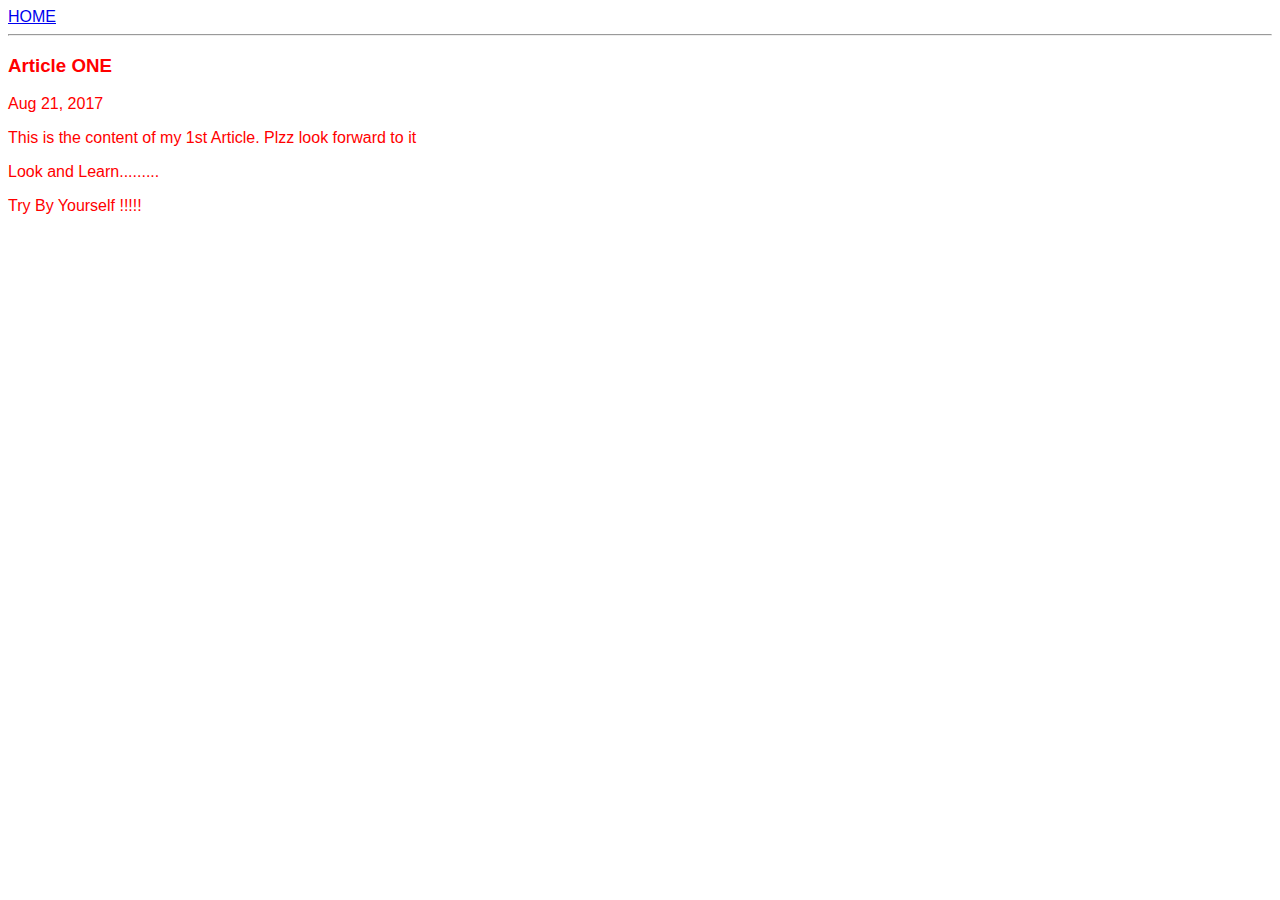
==== ui/A-one.html @ b837d590 "[imad-console] Updates ui/A-one.html" ====
<html>
    <head>
        <title>
            Article One | Mr.Cool    
        </title>
        <meta name="viewport" content="width=device-width, initial-scale=1" />
        <style>
            .container {
                max width: 800px;
                margin: 0 auto;
                color: red;
                font-family: sans-serif;
            }
        </style>
    </head>
    <body>
        <div class="container">
            <div>
                <a href="/">HOME</a>
            </div>
            <hr/>
            <h3>
                Article ONE
            </h3>
                
                <div>
                    Aug 21, 2017
                </div>
                <div>
                    <p>
                        This is the content of my 1st Article. Plzz look forward to it
                    </p>
                    <p>
                        Look and Learn.........
                    </p>
                    <p>
                        Try By Yourself !!!!!
                    </p>
                </div>
        </div>
    </body>
</html>
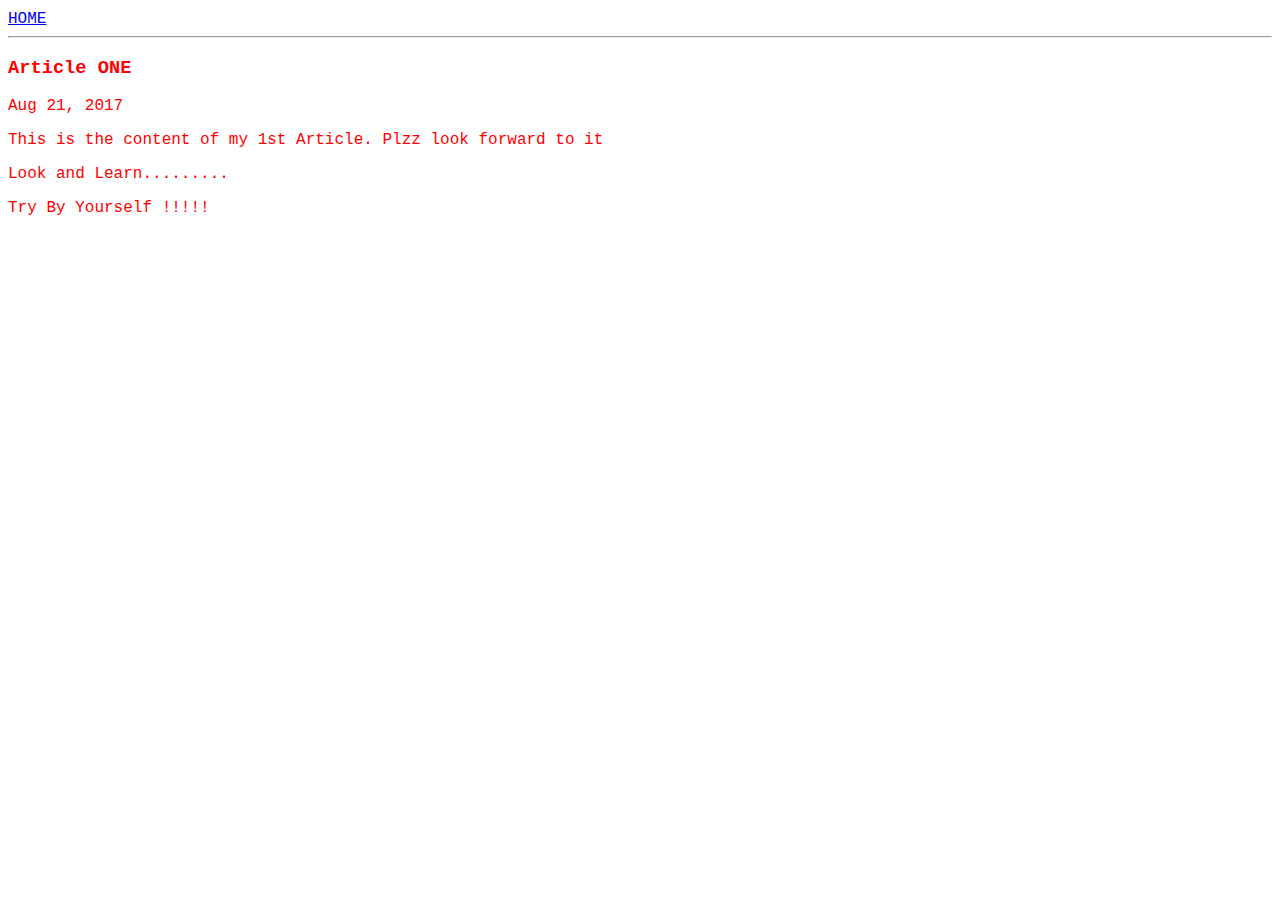
==== commit ff105290: "[imad-console] Updates ui/A-one.html" ====
--- a/ui/A-one.html
+++ b/ui/A-one.html
@@ -7,9 +7,9 @@
         <style>
             .container {
                 max width: 800px;
-                margin: 0 auto;
+                margin: 10 auto;
                 color: red;
-                font-family: sans-serif;
+                font-family: Courier New;
             }
         </style>
     </head>
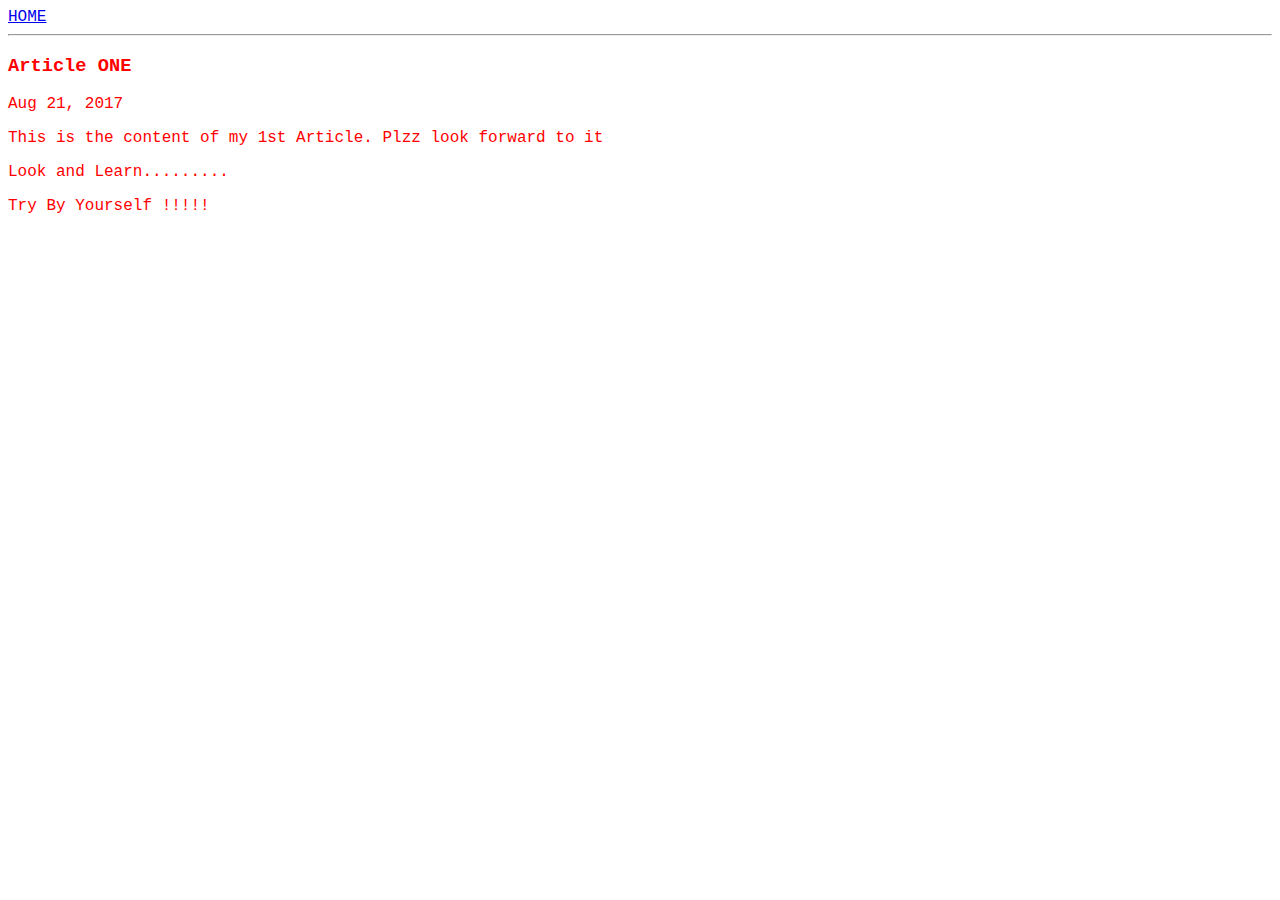
==== commit 5915aadf: "[imad-console] Updates ui/A-one.html" ====
--- a/ui/A-one.html
+++ b/ui/A-one.html
@@ -7,7 +7,7 @@
         <style>
             .container {
                 max width: 800px;
-                margin: 10 auto;
+                margin: 0 auto;
                 color: red;
                 font-family: Courier New;
             }
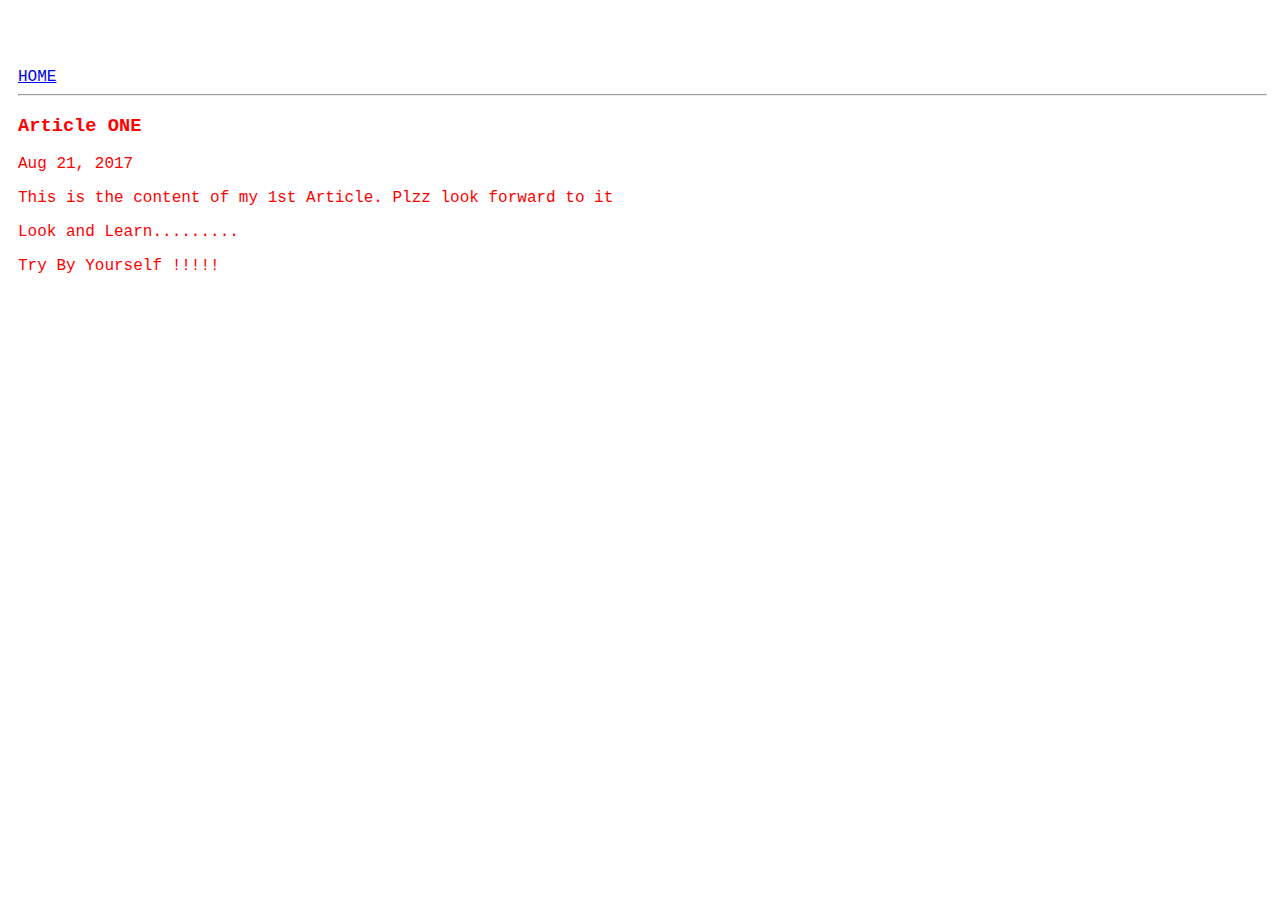
==== commit d5af0630: "[imad-console] Updates ui/A-one.html" ====
--- a/ui/A-one.html
+++ b/ui/A-one.html
@@ -6,10 +6,13 @@
         <meta name="viewport" content="width=device-width, initial-scale=1" />
         <style>
             .container {
-                max width: 800px;
+                max width: 600;
                 margin: 0 auto;
                 color: red;
                 font-family: Courier New;
+                padding-top: 60px;
+                padding-left: 10px;
+                padding-right: 5px;
             }
         </style>
     </head>
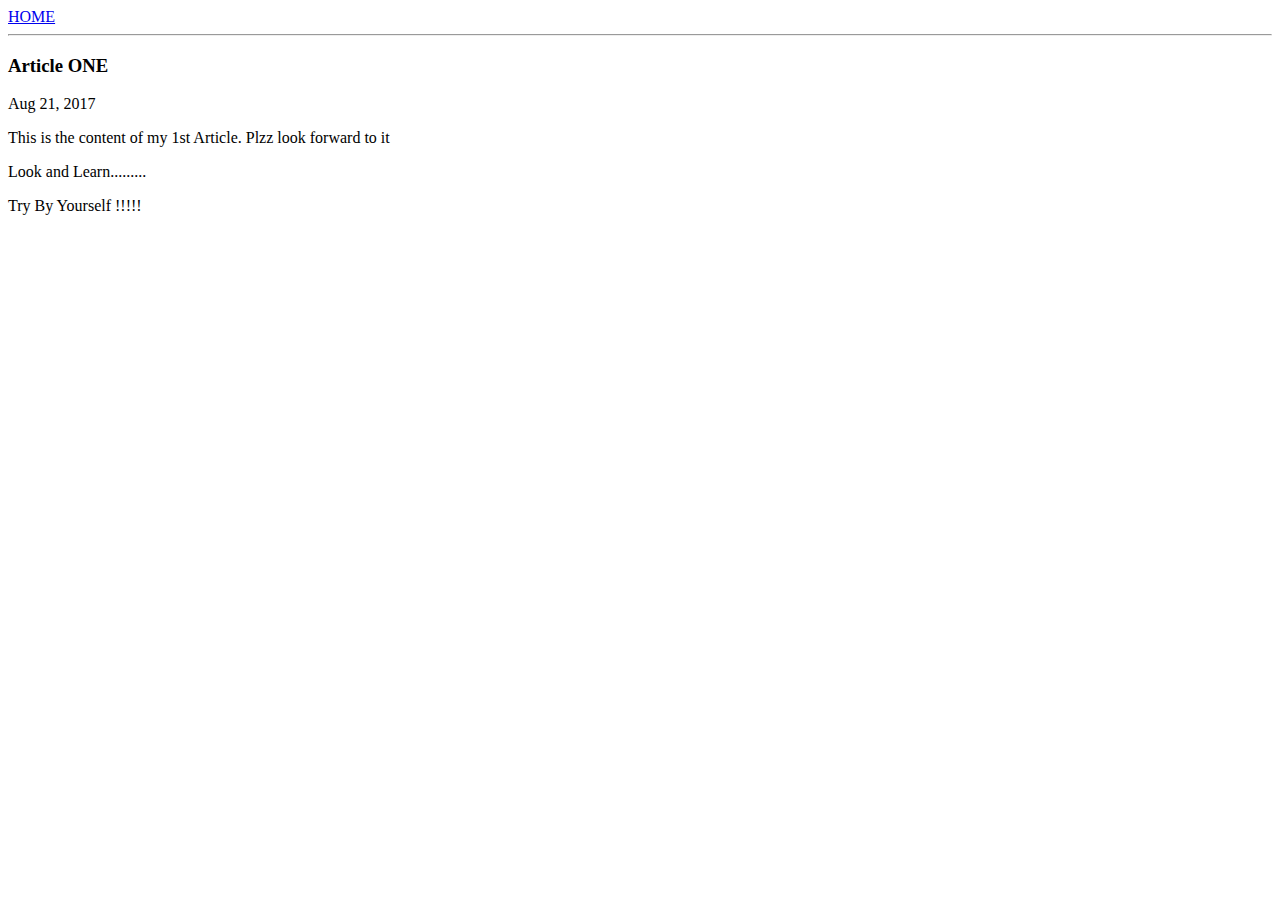
==== commit 516d3986: "[imad-console] Updates ui/A-one.html" ====
--- a/ui/A-one.html
+++ b/ui/A-one.html
@@ -5,15 +5,7 @@
         </title>
         <meta name="viewport" content="width=device-width, initial-scale=1" />
         <style>
-            .container {
-                max width: 600;
-                margin: 0 auto;
-                color: red;
-                font-family: Courier New;
-                padding-top: 60px;
-                padding-left: 10px;
-                padding-right: 5px;
-            }
+            
         </style>
     </head>
     <body>
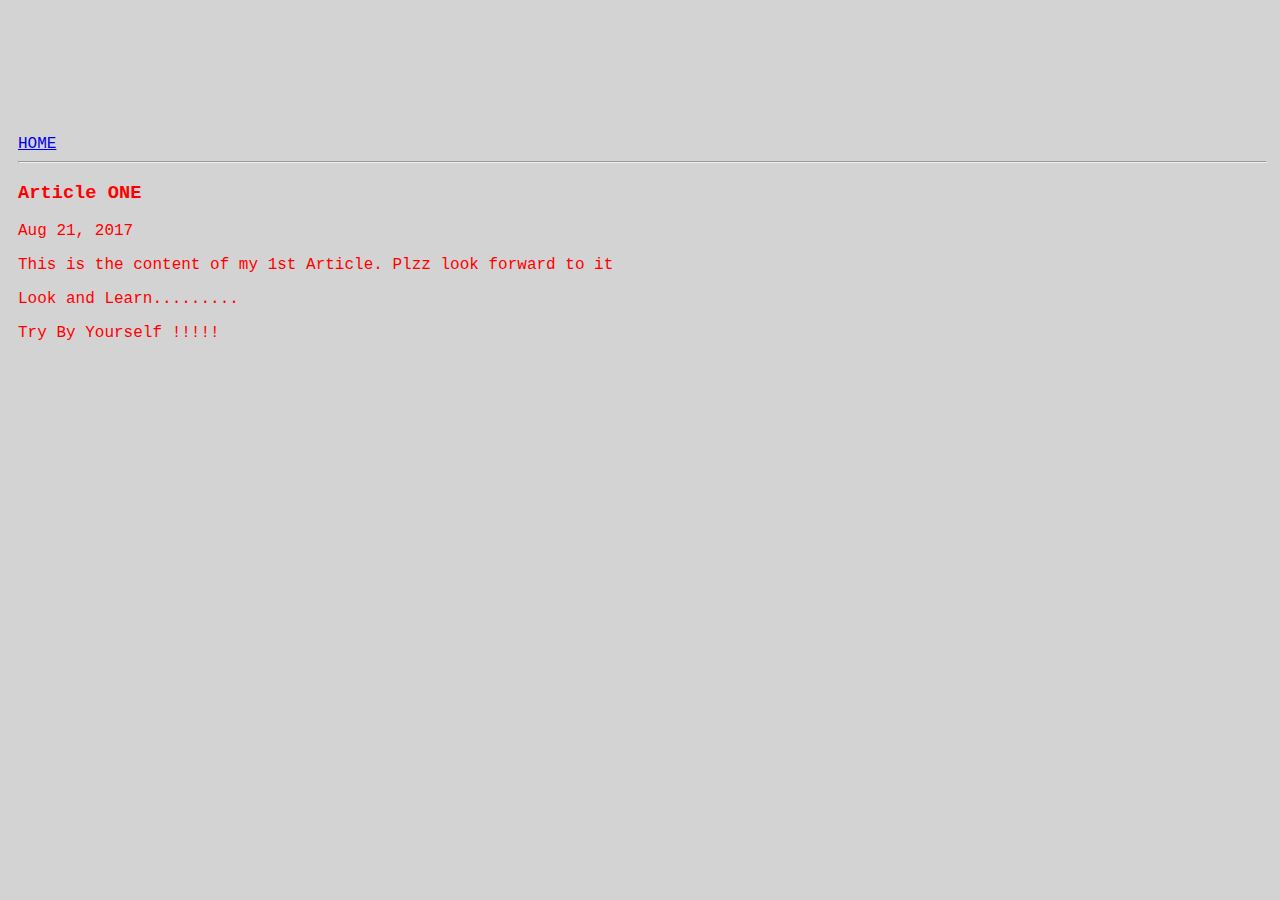
==== commit 4093f51c: "[imad-console] Updates ui/A-one.html" ====
--- a/ui/A-one.html
+++ b/ui/A-one.html
@@ -4,9 +4,7 @@
             Article One | Mr.Cool    
         </title>
         <meta name="viewport" content="width=device-width, initial-scale=1" />
-        <style>
-            
-        </style>
+        <link href="/ui/style.css" rel="stylesheet" />
     </head>
     <body>
         <div class="container">
--- a/ui/style.css
+++ b/ui/style.css
@@ -0,0 +1,31 @@
+body {
+    font-family: sans-serif;
+    background-color: lightgrey;
+    margin-top: 75px;
+}
+
+.center {
+    text-align: center;
+}
+
+.text-big {
+    font-size: 300%;
+}
+
+.bold {
+    font-weight: bold;
+}
+
+.img-medium {
+    height: 200px;
+}
+
+.container {
+    max width: 600;
+    margin: 0 auto;
+    color: red;
+    font-family: Courier New;
+    padding-top: 60px;
+    padding-left: 10px;
+    padding-right: 5px;
+}
